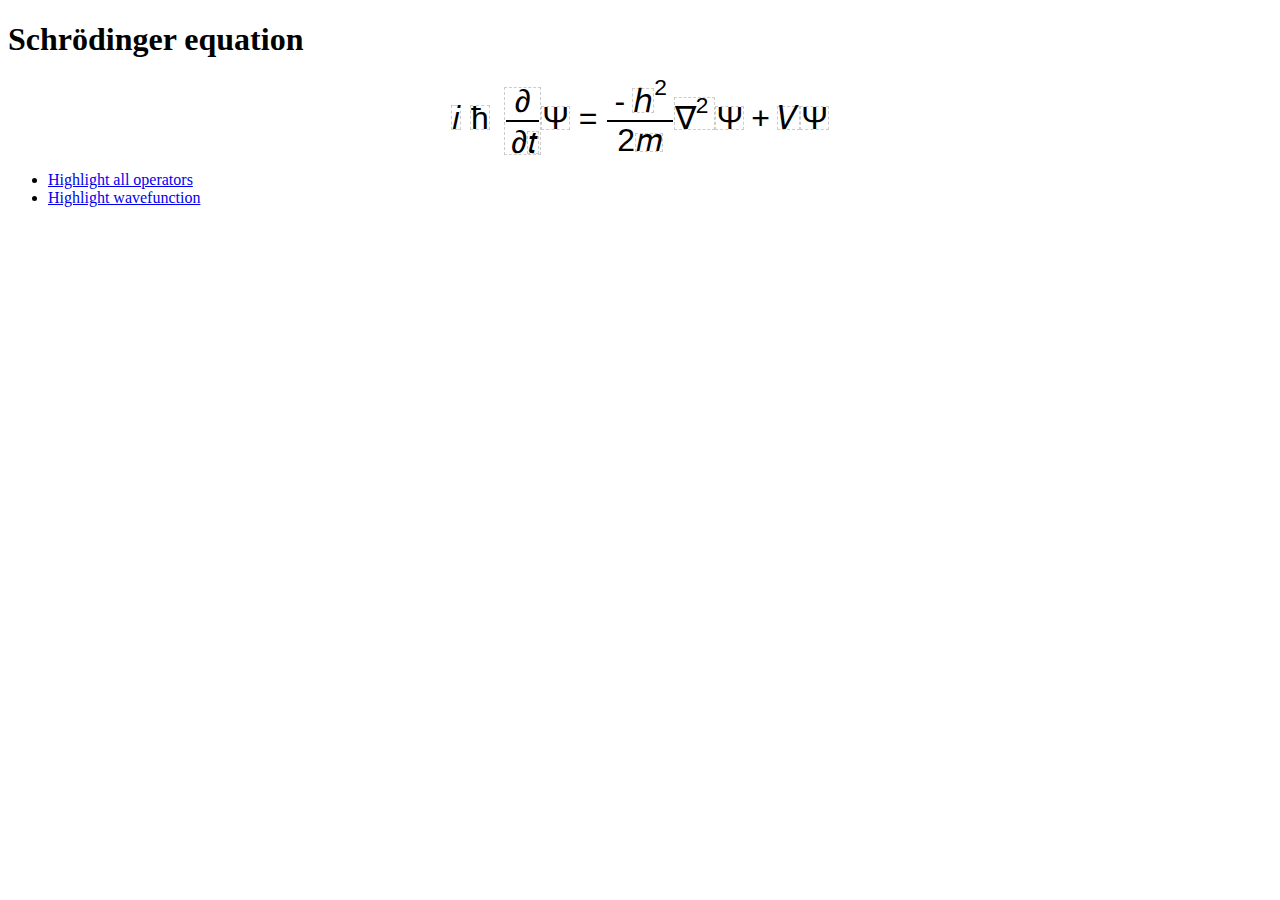
==== demo/schrodinger.html @ 377ea9b5 "actually added demo" ====
<!DOCTYPE html PUBLIC "-//W3C//DTD XHTML 1.0 Strict//EN" "http://www.w3.org/TR/xhtml1/DTD/xhtml1-strict.dtd">
<html xml:lang="en" xmlns="http://www.w3.org/1999/xhtml" lang="en">
<head>
  <meta http-equiv="content-type" content="text/html; charset=UTF-8"/>
  <title>jQuery MathML Demo</title>
  <script type='text/javascript' src='../jquery-mathml.js'></script>
  <script type='text/javascript' src='qtip.js'></script>
  
  <style type='text/css'>

    math > * {
        font-family: STIXGeneral, CMEX10, sans-serif;
        font-size: 200%;
    }

    body div.qtip div.content{
       padding: 0;
       margin: 0;
       height: auto; min-height: auto;
       width: auto; min-width: auto;
    }


  </style>

  
  <script type='text/javascript'>

    $(document).ready(function() {
        $('math *[title]').css('border','1px dashed #ccc');
        $('math *[title]').qtip({
          style: {
            name: 'cream',
            tip: true
          },
          position: {
            corner: {
              target: 'mouse',
              tooltip: 'bottomMiddle',
            },
          },
          adjust: { 
            mouse: true,
          },
          show: {
            solo: true,
          }
        });

    });

    function ho() {
        $('mo').css('background-color','yellow');
    }

    function hpsi() {
        $('*[title=Wavefunction]').css('background-color','green');
    }

  </script>
  
</head>
<body>
  <?xml version="1.0" encoding="UTF-8"?> <html xmlns="http://www.w3.org/1999/xhtml" xmlns:m="http://www.w3.org/1998/Math/MathML" xml:lang="en">
<head>
</head>
<body>

<h1>Schrödinger equation</h1>

<math display="block" xmlns="http://www.w3.org/1998/Math/MathML" id="schrodginer">
    <mi title='Imaginary Unit'>i</mi>
    <mo title="Reduced Plank's Constant">ħ</mo>
    <mfrac title="Partial Differential Operator">
        <mo>∂</mo>
        <mrow>
            <mo>∂</mo>

            <mi title="Time">t</mi>
        </mrow>
    </mfrac>
    <mn title="Wavefunction">Ψ</mn>
    <mo form="infix">=</mo>
    <mfrac>
        <mrow>

            <mo form="infix" lucida="true">-</mo>
            <msup>
                <mi title="Plank's constant">h</mi>
                <mn>2</mn>
            </msup>
        </mrow>
        <mrow>

            <mn>2</mn>
            <mi title="Mass of particle">m</mi>
        </mrow>
    </mfrac>
    <msup title="Laplacian">
        <mo>∇</mo>
        <mn>2</mn>

    </msup>
    <mn title="Wavefunction">Ψ</mn>
    <mo form="infix">+</mo>
    <mi title="Potential energy">V</mi>
    <mn title="Wavefunction">Ψ</mn>
</math>

<p>
<ul>
    <li><a href="javascript:ho()"> Highlight all operators</a></li>
    <li><a href="javascript:hpsi()"> Highlight wavefunction </a></li>
</ul>

</body>
</html>
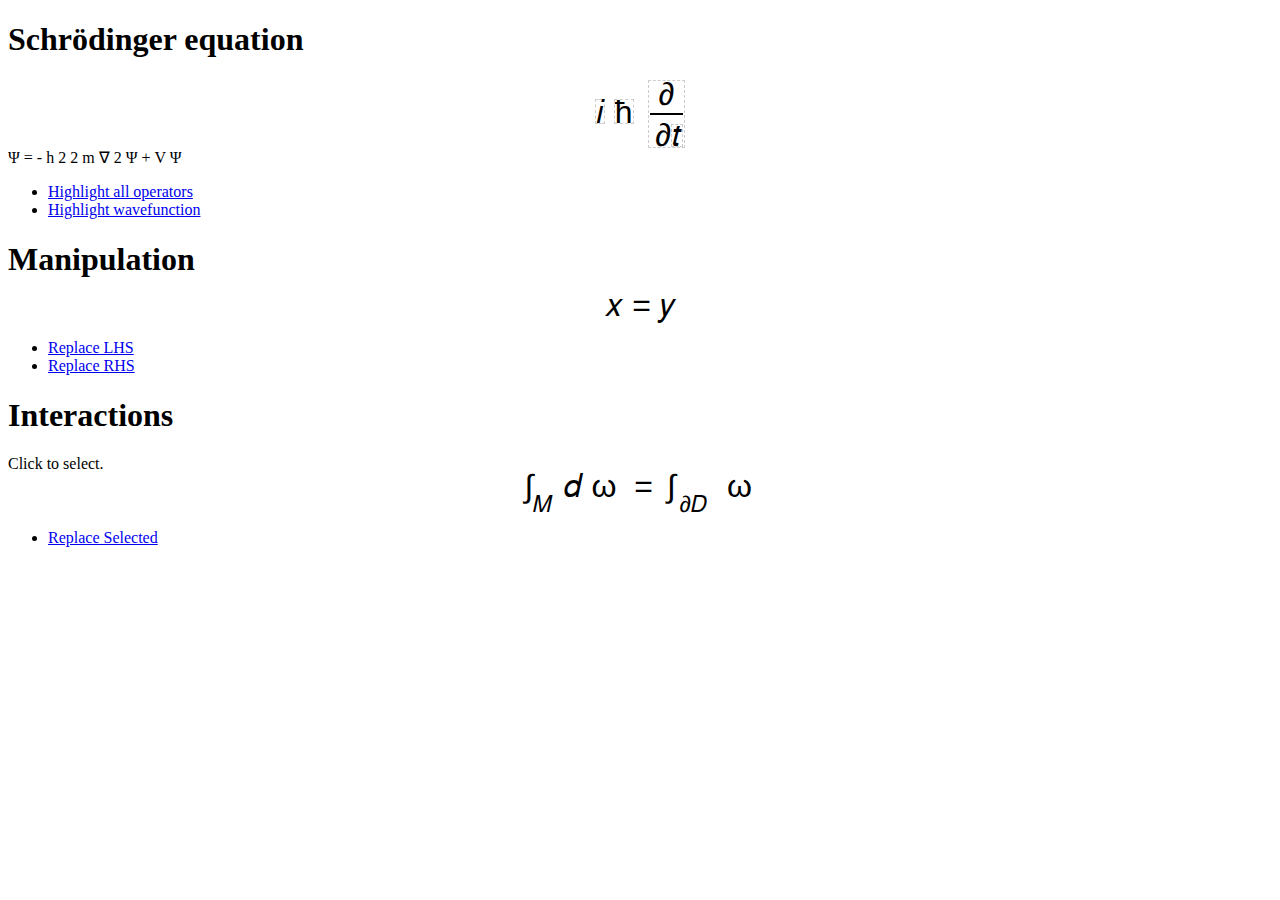
==== commit 55237abe: "updated demo" ====
--- a/demo/schrodinger.html
+++ b/demo/schrodinger.html
@@ -5,6 +5,7 @@
   <title>jQuery MathML Demo</title>
   <script type='text/javascript' src='../jquery-mathml.js'></script>
   <script type='text/javascript' src='qtip.js'></script>
+  <script type='text/javascript' src='jquery-ui.min.js'></script>
   
   <style type='text/css'>
 
@@ -18,6 +19,10 @@
        margin: 0;
        height: auto; min-height: auto;
        width: auto; min-width: auto;
+    }
+
+    .selected {
+        border: 2px solid red;
     }
 
 
@@ -47,28 +52,48 @@
           }
         });
 
+        selection_array = [];
+        
+        $('#selectable *').click(
+            function(e){ 
+                $(this).addClass('selected');
+                e.stopPropagation();
+                selection_array.push($(this));
+            }
+        );
+
     });
 
     function ho() {
-        $('mo').css('background-color','yellow');
+        $('mo','#schrodinger').css('background-color','yellow');
     }
 
     function hpsi() {
-        $('*[title=Wavefunction]').css('background-color','green');
+        $('*[title=Wavefunction]','#schrodinger').css('background-color','green');
+    }
+
+    function rlhs() {
+        $('#rhs').replaceWith('<msqrt><mn>2</mn></msqrt>');
+    }
+
+    function rrhs() {
+        $('#lhs').replaceWith('<mfrac><mi>p</mi><mi>q</mi></mfrac>');
+    }
+
+    function replace_with_sqrt() {
+        for(term in selection_array) {
+            selection_array[term].replaceWith('<msqrt>' + Math.floor(Math.random()*10) +'</msqrt>'); 
+        }
     }
 
   </script>
   
 </head>
 <body>
-  <?xml version="1.0" encoding="UTF-8"?> <html xmlns="http://www.w3.org/1999/xhtml" xmlns:m="http://www.w3.org/1998/Math/MathML" xml:lang="en">
-<head>
-</head>
-<body>
 
 <h1>Schrödinger equation</h1>
 
-<math display="block" xmlns="http://www.w3.org/1998/Math/MathML" id="schrodginer">
+<math display="block" xmlns="http://www.w3.org/1998/Math/MathML" id="schrodinger">
     <mi title='Imaginary Unit'>i</mi>
     <mo title="Reduced Plank's Constant">ħ</mo>
     <mfrac title="Partial Differential Operator">
@@ -79,6 +104,7 @@
             <mi title="Time">t</mi>
         </mrow>
     </mfrac>
+<body>
     <mn title="Wavefunction">Ψ</mn>
     <mo form="infix">=</mo>
     <mfrac>
@@ -109,9 +135,65 @@
 
 <p>
 <ul>
-    <li><a href="javascript:ho()"> Highlight all operators</a></li>
-    <li><a href="javascript:hpsi()"> Highlight wavefunction </a></li>
+    <li><a href="javascript:ho()">Highlight all operators</a></li>
+    <li><a href="javascript:hpsi()">Highlight wavefunction </a></li>
 </ul>
+</p>
+
+<h1>Manipulation</h1>
+
+<math display="block" xmlns="http://www.w3.org/1998/Math/MathML" id="schrodginer">
+    <mi id="rhs">x</mi>
+    <mo form="infix">=</mo>
+    <mi id="lhs">y</mi>
+</math>
+
+<p>
+<ul>
+    <li><a href="javascript:rlhs()">Replace LHS</a></li>
+    <li><a href="javascript:rrhs()">Replace RHS</a></li>
+</ul>
+</p>
+
+<h1>Interactions</h1>
+
+Click to select.
+
+<math xmlns="http://www.w3.org/1998/Math/MathML" display="block">
+  <mrow id="selectable">
+    <mrow>
+      <msub>
+        <mo>∫</mo>
+        <mrow>
+          <mi>M</mi>
+        </mrow>
+      </msub>
+      <mrow>
+        <mi>d</mi>
+        <mo>ω</mo>
+      </mrow>
+    </mrow>
+    <mo>=</mo>
+    <mrow>
+      <msub>
+        <mo>&#x222B;</mo>
+        <mrow>
+          <mo>&#x2202;</mo>
+          <mi>D</mi>
+        </mrow>
+      </msub>
+      <mrow>
+        <mo>ω</mo>
+      </mrow>
+    </mrow>
+  </mrow>
+</math>
+
+<p>
+<ul>
+    <li><a href="javascript:replace_with_sqrt()">Replace Selected</a></li>
+</ul>
+</p>
 
 </body>
 </html>
